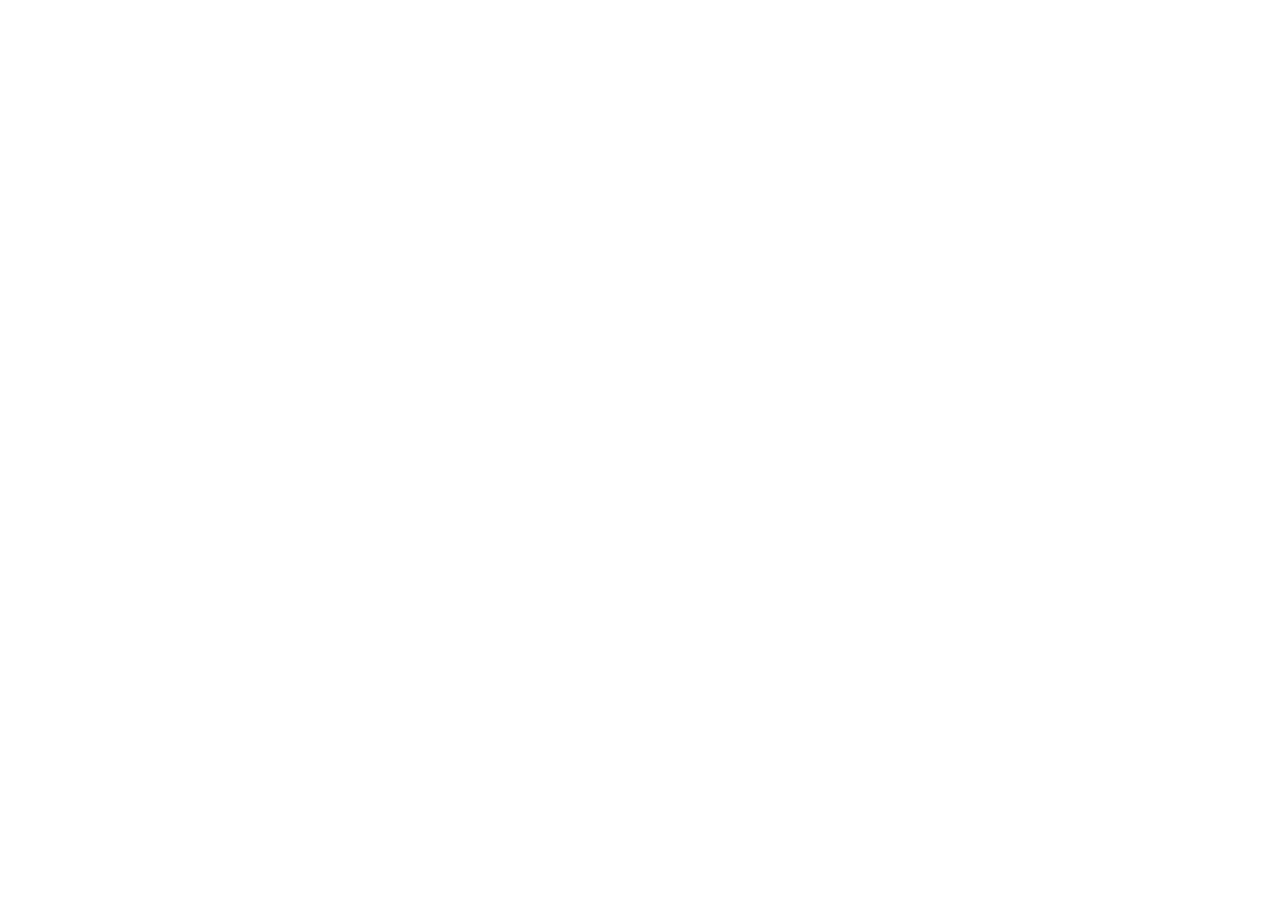
==== app/static/index.html @ c0e0c0ea "feat: serve compiled Next.js frontend from backend static directory" ====
<!DOCTYPE html><!--W_L8__XWG7naVOTg2Zyno--><html lang="pt-BR"><head><meta charSet="utf-8"/><meta name="viewport" content="width=device-width, initial-scale=1"/><link rel="stylesheet" href="/_next/static/chunks/49fae124e96f06ca.css" data-precedence="next"/><link rel="preload" as="script" fetchPriority="low" href="/_next/static/chunks/4b9eae0c8dc7e975.js"/><script src="/_next/static/chunks/f2f58a7e93290fbb.js" async=""></script><script src="/_next/static/chunks/6eb1bac6b57023f6.js" async=""></script><script src="/_next/static/chunks/turbopack-da1d1c3932c9a2c7.js" async=""></script><script src="/_next/static/chunks/2f236954d6a65e12.js" async=""></script><script src="/_next/static/chunks/f9bdf9f7209e072f.js" async=""></script><title>GRT Food — Pedidos de Almoço</title><meta name="description" content="Sistema de gestão de pedidos de almoço — Garten Automação"/><link rel="icon" href="/favicon.ico?favicon.0b3bf435.ico" sizes="256x256" type="image/x-icon"/><script src="/_next/static/chunks/a6dad97d9634a72d.js" noModule=""></script></head><body><div hidden=""><!--$--><!--/$--></div><div class="app-container" style="margin-top:30vh"><div class="loader"><div class="spinner"></div></div></div><!--$--><!--/$--><script src="/_next/static/chunks/4b9eae0c8dc7e975.js" id="_R_" async=""></script><script>(self.__next_f=self.__next_f||[]).push([0])</script><script>self.__next_f.push([1,"1:\"$Sreact.fragment\"\n2:I[39756,[\"/_next/static/chunks/2f236954d6a65e12.js\"],\"default\"]\n3:I[37457,[\"/_next/static/chunks/2f236954d6a65e12.js\"],\"default\"]\n4:I[47257,[\"/_next/static/chunks/2f236954d6a65e12.js\"],\"ClientPageRoot\"]\n5:I[52683,[\"/_next/static/chunks/f9bdf9f7209e072f.js\"],\"default\"]\n8:I[97367,[\"/_next/static/chunks/2f236954d6a65e12.js\"],\"OutletBoundary\"]\n9:\"$Sreact.suspense\"\nb:I[97367,[\"/_next/static/chunks/2f236954d6a65e12.js\"],\"ViewportBoundary\"]\nd:I[97367,[\"/_next/static/chunks/2f236954d6a65e12.js\"],\"MetadataBoundary\"]\nf:I[68027,[],\"default\"]\n:HL[\"/_next/static/chunks/49fae124e96f06ca.css\",\"style\"]\n"])</script><script>self.__next_f.push([1,"0:{\"P\":null,\"b\":\"W_L8_-XWG7naVOTg2Zyno\",\"c\":[\"\",\"\"],\"q\":\"\",\"i\":false,\"f\":[[[\"\",{\"children\":[\"__PAGE__\",{}]},\"$undefined\",\"$undefined\",true],[[\"$\",\"$1\",\"c\",{\"children\":[[[\"$\",\"link\",\"0\",{\"rel\":\"stylesheet\",\"href\":\"/_next/static/chunks/49fae124e96f06ca.css\",\"precedence\":\"next\",\"crossOrigin\":\"$undefined\",\"nonce\":\"$undefined\"}]],[\"$\",\"html\",null,{\"lang\":\"pt-BR\",\"children\":[\"$\",\"body\",null,{\"children\":[\"$\",\"$L2\",null,{\"parallelRouterKey\":\"children\",\"error\":\"$undefined\",\"errorStyles\":\"$undefined\",\"errorScripts\":\"$undefined\",\"template\":[\"$\",\"$L3\",null,{}],\"templateStyles\":\"$undefined\",\"templateScripts\":\"$undefined\",\"notFound\":[[[\"$\",\"title\",null,{\"children\":\"404: This page could not be found.\"}],[\"$\",\"div\",null,{\"style\":{\"fontFamily\":\"system-ui,\\\"Segoe UI\\\",Roboto,Helvetica,Arial,sans-serif,\\\"Apple Color Emoji\\\",\\\"Segoe UI Emoji\\\"\",\"height\":\"100vh\",\"textAlign\":\"center\",\"display\":\"flex\",\"flexDirection\":\"column\",\"alignItems\":\"center\",\"justifyContent\":\"center\"},\"children\":[\"$\",\"div\",null,{\"children\":[[\"$\",\"style\",null,{\"dangerouslySetInnerHTML\":{\"__html\":\"body{color:#000;background:#fff;margin:0}.next-error-h1{border-right:1px solid rgba(0,0,0,.3)}@media (prefers-color-scheme:dark){body{color:#fff;background:#000}.next-error-h1{border-right:1px solid rgba(255,255,255,.3)}}\"}}],[\"$\",\"h1\",null,{\"className\":\"next-error-h1\",\"style\":{\"display\":\"inline-block\",\"margin\":\"0 20px 0 0\",\"padding\":\"0 23px 0 0\",\"fontSize\":24,\"fontWeight\":500,\"verticalAlign\":\"top\",\"lineHeight\":\"49px\"},\"children\":404}],[\"$\",\"div\",null,{\"style\":{\"display\":\"inline-block\"},\"children\":[\"$\",\"h2\",null,{\"style\":{\"fontSize\":14,\"fontWeight\":400,\"lineHeight\":\"49px\",\"margin\":0},\"children\":\"This page could not be found.\"}]}]]}]}]],[]],\"forbidden\":\"$undefined\",\"unauthorized\":\"$undefined\"}]}]}]]}],{\"children\":[[\"$\",\"$1\",\"c\",{\"children\":[[\"$\",\"$L4\",null,{\"Component\":\"$5\",\"serverProvidedParams\":{\"searchParams\":{},\"params\":{},\"promises\":[\"$@6\",\"$@7\"]}}],[[\"$\",\"script\",\"script-0\",{\"src\":\"/_next/static/chunks/f9bdf9f7209e072f.js\",\"async\":true,\"nonce\":\"$undefined\"}]],[\"$\",\"$L8\",null,{\"children\":[\"$\",\"$9\",null,{\"name\":\"Next.MetadataOutlet\",\"children\":\"$@a\"}]}]]}],{},null,false,false]},null,false,false],[\"$\",\"$1\",\"h\",{\"children\":[null,[\"$\",\"$Lb\",null,{\"children\":\"$Lc\"}],[\"$\",\"div\",null,{\"hidden\":true,\"children\":[\"$\",\"$Ld\",null,{\"children\":[\"$\",\"$9\",null,{\"name\":\"Next.Metadata\",\"children\":\"$Le\"}]}]}],null]}],false]],\"m\":\"$undefined\",\"G\":[\"$f\",[]],\"S\":true}\n"])</script><script>self.__next_f.push([1,"6:{}\n7:\"$0:f:0:1:1:children:0:props:children:0:props:serverProvidedParams:params\"\n"])</script><script>self.__next_f.push([1,"c:[[\"$\",\"meta\",\"0\",{\"charSet\":\"utf-8\"}],[\"$\",\"meta\",\"1\",{\"name\":\"viewport\",\"content\":\"width=device-width, initial-scale=1\"}]]\n"])</script><script>self.__next_f.push([1,"10:I[27201,[\"/_next/static/chunks/2f236954d6a65e12.js\"],\"IconMark\"]\na:null\ne:[[\"$\",\"title\",\"0\",{\"children\":\"GRT Food — Pedidos de Almoço\"}],[\"$\",\"meta\",\"1\",{\"name\":\"description\",\"content\":\"Sistema de gestão de pedidos de almoço — Garten Automação\"}],[\"$\",\"link\",\"2\",{\"rel\":\"icon\",\"href\":\"/favicon.ico?favicon.0b3bf435.ico\",\"sizes\":\"256x256\",\"type\":\"image/x-icon\"}],[\"$\",\"$L10\",\"3\",{}]]\n"])</script></body></html>
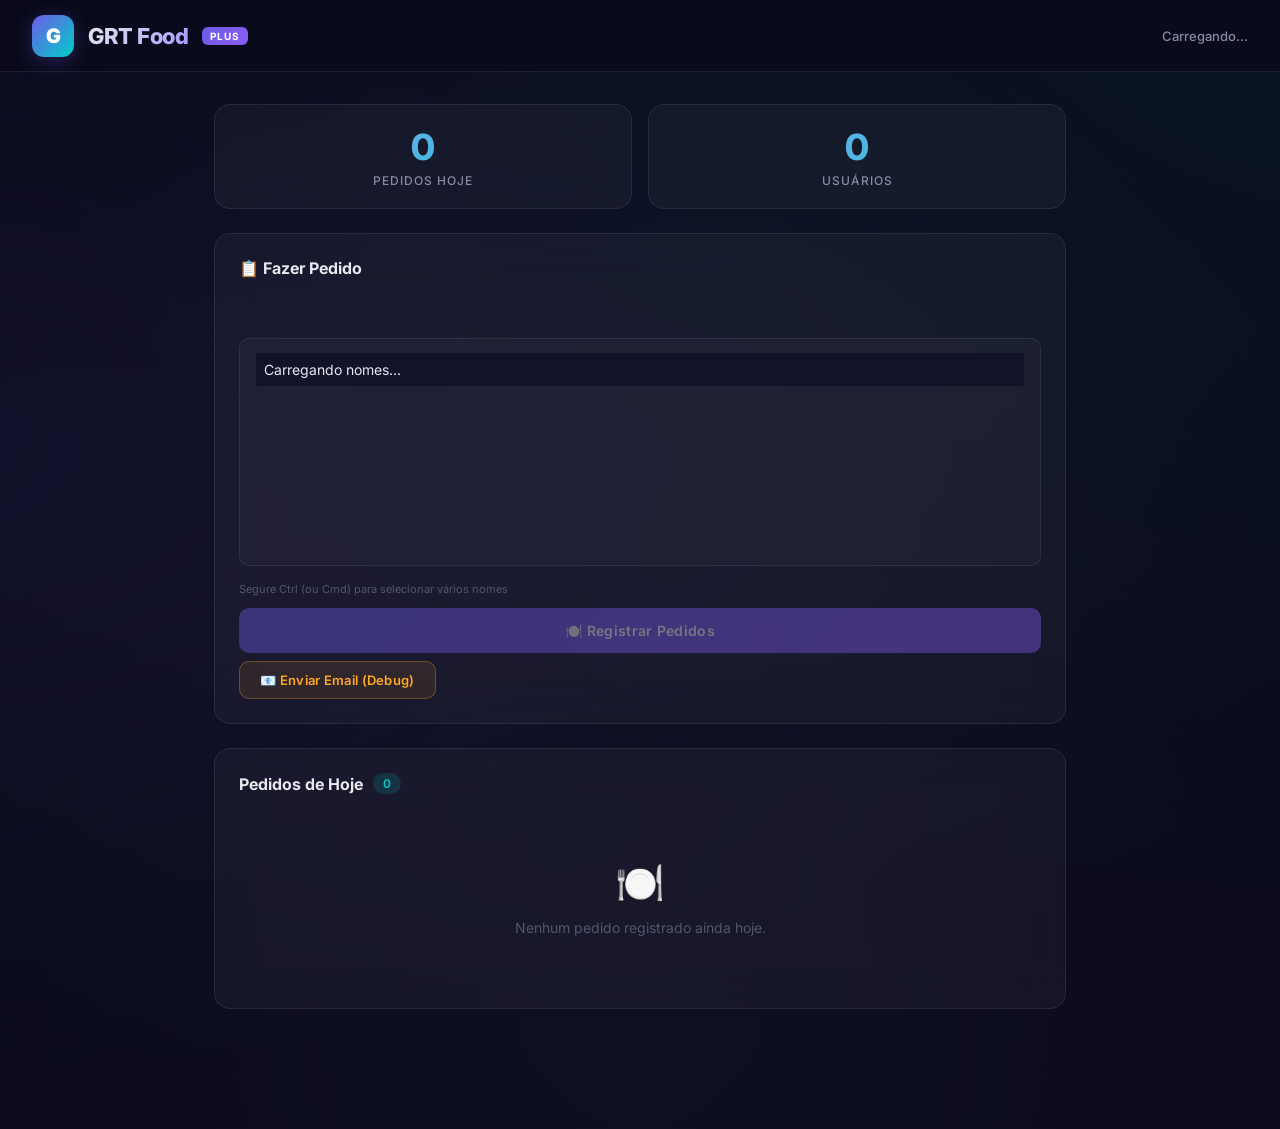
==== commit d9f22333: "feat: novo frontend dark glassmorphism - GRT Food Plus (sem Next.js)" ====
--- a/app/static/index.html
+++ b/app/static/index.html
@@ -1 +1,954 @@
-<!DOCTYPE html><!--W_L8__XWG7naVOTg2Zyno--><html lang="pt-BR"><head><meta charSet="utf-8"/><meta name="viewport" content="width=device-width, initial-scale=1"/><link rel="stylesheet" href="/_next/static/chunks/49fae124e96f06ca.css" data-precedence="next"/><link rel="preload" as="script" fetchPriority="low" href="/_next/static/chunks/4b9eae0c8dc7e975.js"/><script src="/_next/static/chunks/f2f58a7e93290fbb.js" async=""></script><script src="/_next/static/chunks/6eb1bac6b57023f6.js" async=""></script><script src="/_next/static/chunks/turbopack-da1d1c3932c9a2c7.js" async=""></script><script src="/_next/static/chunks/2f236954d6a65e12.js" async=""></script><script src="/_next/static/chunks/f9bdf9f7209e072f.js" async=""></script><title>GRT Food — Pedidos de Almoço</title><meta name="description" content="Sistema de gestão de pedidos de almoço — Garten Automação"/><link rel="icon" href="/favicon.ico?favicon.0b3bf435.ico" sizes="256x256" type="image/x-icon"/><script src="/_next/static/chunks/a6dad97d9634a72d.js" noModule=""></script></head><body><div hidden=""><!--$--><!--/$--></div><div class="app-container" style="margin-top:30vh"><div class="loader"><div class="spinner"></div></div></div><!--$--><!--/$--><script src="/_next/static/chunks/4b9eae0c8dc7e975.js" id="_R_" async=""></script><script>(self.__next_f=self.__next_f||[]).push([0])</script><script>self.__next_f.push([1,"1:\"$Sreact.fragment\"\n2:I[39756,[\"/_next/static/chunks/2f236954d6a65e12.js\"],\"default\"]\n3:I[37457,[\"/_next/static/chunks/2f236954d6a65e12.js\"],\"default\"]\n4:I[47257,[\"/_next/static/chunks/2f236954d6a65e12.js\"],\"ClientPageRoot\"]\n5:I[52683,[\"/_next/static/chunks/f9bdf9f7209e072f.js\"],\"default\"]\n8:I[97367,[\"/_next/static/chunks/2f236954d6a65e12.js\"],\"OutletBoundary\"]\n9:\"$Sreact.suspense\"\nb:I[97367,[\"/_next/static/chunks/2f236954d6a65e12.js\"],\"ViewportBoundary\"]\nd:I[97367,[\"/_next/static/chunks/2f236954d6a65e12.js\"],\"MetadataBoundary\"]\nf:I[68027,[],\"default\"]\n:HL[\"/_next/static/chunks/49fae124e96f06ca.css\",\"style\"]\n"])</script><script>self.__next_f.push([1,"0:{\"P\":null,\"b\":\"W_L8_-XWG7naVOTg2Zyno\",\"c\":[\"\",\"\"],\"q\":\"\",\"i\":false,\"f\":[[[\"\",{\"children\":[\"__PAGE__\",{}]},\"$undefined\",\"$undefined\",true],[[\"$\",\"$1\",\"c\",{\"children\":[[[\"$\",\"link\",\"0\",{\"rel\":\"stylesheet\",\"href\":\"/_next/static/chunks/49fae124e96f06ca.css\",\"precedence\":\"next\",\"crossOrigin\":\"$undefined\",\"nonce\":\"$undefined\"}]],[\"$\",\"html\",null,{\"lang\":\"pt-BR\",\"children\":[\"$\",\"body\",null,{\"children\":[\"$\",\"$L2\",null,{\"parallelRouterKey\":\"children\",\"error\":\"$undefined\",\"errorStyles\":\"$undefined\",\"errorScripts\":\"$undefined\",\"template\":[\"$\",\"$L3\",null,{}],\"templateStyles\":\"$undefined\",\"templateScripts\":\"$undefined\",\"notFound\":[[[\"$\",\"title\",null,{\"children\":\"404: This page could not be found.\"}],[\"$\",\"div\",null,{\"style\":{\"fontFamily\":\"system-ui,\\\"Segoe UI\\\",Roboto,Helvetica,Arial,sans-serif,\\\"Apple Color Emoji\\\",\\\"Segoe UI Emoji\\\"\",\"height\":\"100vh\",\"textAlign\":\"center\",\"display\":\"flex\",\"flexDirection\":\"column\",\"alignItems\":\"center\",\"justifyContent\":\"center\"},\"children\":[\"$\",\"div\",null,{\"children\":[[\"$\",\"style\",null,{\"dangerouslySetInnerHTML\":{\"__html\":\"body{color:#000;background:#fff;margin:0}.next-error-h1{border-right:1px solid rgba(0,0,0,.3)}@media (prefers-color-scheme:dark){body{color:#fff;background:#000}.next-error-h1{border-right:1px solid rgba(255,255,255,.3)}}\"}}],[\"$\",\"h1\",null,{\"className\":\"next-error-h1\",\"style\":{\"display\":\"inline-block\",\"margin\":\"0 20px 0 0\",\"padding\":\"0 23px 0 0\",\"fontSize\":24,\"fontWeight\":500,\"verticalAlign\":\"top\",\"lineHeight\":\"49px\"},\"children\":404}],[\"$\",\"div\",null,{\"style\":{\"display\":\"inline-block\"},\"children\":[\"$\",\"h2\",null,{\"style\":{\"fontSize\":14,\"fontWeight\":400,\"lineHeight\":\"49px\",\"margin\":0},\"children\":\"This page could not be found.\"}]}]]}]}]],[]],\"forbidden\":\"$undefined\",\"unauthorized\":\"$undefined\"}]}]}]]}],{\"children\":[[\"$\",\"$1\",\"c\",{\"children\":[[\"$\",\"$L4\",null,{\"Component\":\"$5\",\"serverProvidedParams\":{\"searchParams\":{},\"params\":{},\"promises\":[\"$@6\",\"$@7\"]}}],[[\"$\",\"script\",\"script-0\",{\"src\":\"/_next/static/chunks/f9bdf9f7209e072f.js\",\"async\":true,\"nonce\":\"$undefined\"}]],[\"$\",\"$L8\",null,{\"children\":[\"$\",\"$9\",null,{\"name\":\"Next.MetadataOutlet\",\"children\":\"$@a\"}]}]]}],{},null,false,false]},null,false,false],[\"$\",\"$1\",\"h\",{\"children\":[null,[\"$\",\"$Lb\",null,{\"children\":\"$Lc\"}],[\"$\",\"div\",null,{\"hidden\":true,\"children\":[\"$\",\"$Ld\",null,{\"children\":[\"$\",\"$9\",null,{\"name\":\"Next.Metadata\",\"children\":\"$Le\"}]}]}],null]}],false]],\"m\":\"$undefined\",\"G\":[\"$f\",[]],\"S\":true}\n"])</script><script>self.__next_f.push([1,"6:{}\n7:\"$0:f:0:1:1:children:0:props:children:0:props:serverProvidedParams:params\"\n"])</script><script>self.__next_f.push([1,"c:[[\"$\",\"meta\",\"0\",{\"charSet\":\"utf-8\"}],[\"$\",\"meta\",\"1\",{\"name\":\"viewport\",\"content\":\"width=device-width, initial-scale=1\"}]]\n"])</script><script>self.__next_f.push([1,"10:I[27201,[\"/_next/static/chunks/2f236954d6a65e12.js\"],\"IconMark\"]\na:null\ne:[[\"$\",\"title\",\"0\",{\"children\":\"GRT Food — Pedidos de Almoço\"}],[\"$\",\"meta\",\"1\",{\"name\":\"description\",\"content\":\"Sistema de gestão de pedidos de almoço — Garten Automação\"}],[\"$\",\"link\",\"2\",{\"rel\":\"icon\",\"href\":\"/favicon.ico?favicon.0b3bf435.ico\",\"sizes\":\"256x256\",\"type\":\"image/x-icon\"}],[\"$\",\"$L10\",\"3\",{}]]\n"])</script></body></html>+<!doctype html>
+<html lang="pt-BR">
+  <head>
+    <meta charset="UTF-8" />
+    <meta name="viewport" content="width=device-width, initial-scale=1.0" />
+    <title>GRT Food Plus — Pedidos de Almoço</title>
+    <meta
+      name="description"
+      content="Sistema de gestão de pedidos de almoço — Garten Automação"
+    />
+    <link rel="preconnect" href="https://fonts.googleapis.com" />
+    <link
+      href="https://fonts.googleapis.com/css2?family=Inter:wght@300;400;500;600;700;800;900&display=swap"
+      rel="stylesheet"
+    />
+    <style>
+      /* ═══════════════════════════════════════════════════════
+       RESET & GLOBALS
+       ═══════════════════════════════════════════════════════ */
+      *,
+      *::before,
+      *::after {
+        box-sizing: border-box;
+        margin: 0;
+        padding: 0;
+      }
+
+      :root {
+        --bg-primary: #0a0a1a;
+        --bg-secondary: #12122a;
+        --glass-bg: rgba(255, 255, 255, 0.04);
+        --glass-border: rgba(255, 255, 255, 0.08);
+        --glass-hover: rgba(255, 255, 255, 0.08);
+        --text-primary: #e8e8f0;
+        --text-secondary: #8888a8;
+        --text-muted: #555570;
+        --accent: #6c5ce7;
+        --accent-glow: rgba(108, 92, 231, 0.3);
+        --accent-light: #a29bfe;
+        --success: #00cec9;
+        --success-glow: rgba(0, 206, 201, 0.25);
+        --danger: #ff6b6b;
+        --danger-glow: rgba(255, 107, 107, 0.2);
+        --warning: #ffa726;
+        --radius: 16px;
+        --radius-sm: 10px;
+        --transition: all 0.3s cubic-bezier(0.4, 0, 0.2, 1);
+      }
+
+      body {
+        font-family:
+          "Inter",
+          -apple-system,
+          sans-serif;
+        background: var(--bg-primary);
+        color: var(--text-primary);
+        min-height: 100vh;
+        overflow-x: hidden;
+      }
+
+      /* Animated gradient background */
+      body::before {
+        content: "";
+        position: fixed;
+        top: -50%;
+        left: -50%;
+        width: 200%;
+        height: 200%;
+        background:
+          radial-gradient(
+            ellipse at 20% 50%,
+            rgba(108, 92, 231, 0.08) 0%,
+            transparent 50%
+          ),
+          radial-gradient(
+            ellipse at 80% 20%,
+            rgba(0, 206, 201, 0.06) 0%,
+            transparent 50%
+          ),
+          radial-gradient(
+            ellipse at 50% 80%,
+            rgba(162, 155, 254, 0.04) 0%,
+            transparent 50%
+          );
+        animation: bgShift 20s ease-in-out infinite;
+        z-index: -1;
+      }
+
+      @keyframes bgShift {
+        0%,
+        100% {
+          transform: translate(0, 0);
+        }
+        33% {
+          transform: translate(-2%, 1%);
+        }
+        66% {
+          transform: translate(1%, -2%);
+        }
+      }
+
+      /* ═══════════════════════════════════════════════════════
+       GLASS CARD UTILITY
+       ═══════════════════════════════════════════════════════ */
+      .glass {
+        background: var(--glass-bg);
+        backdrop-filter: blur(20px);
+        -webkit-backdrop-filter: blur(20px);
+        border: 1px solid var(--glass-border);
+        border-radius: var(--radius);
+      }
+
+      /* ═══════════════════════════════════════════════════════
+       HEADER
+       ═══════════════════════════════════════════════════════ */
+      header {
+        position: sticky;
+        top: 0;
+        z-index: 100;
+        padding: 0 32px;
+        height: 72px;
+        display: flex;
+        align-items: center;
+        justify-content: space-between;
+        background: rgba(10, 10, 26, 0.75);
+        backdrop-filter: blur(24px);
+        -webkit-backdrop-filter: blur(24px);
+        border-bottom: 1px solid var(--glass-border);
+      }
+
+      .logo {
+        display: flex;
+        align-items: center;
+        gap: 14px;
+      }
+
+      .logo-icon {
+        width: 42px;
+        height: 42px;
+        border-radius: 12px;
+        background: linear-gradient(135deg, var(--accent), var(--success));
+        display: flex;
+        align-items: center;
+        justify-content: center;
+        font-size: 20px;
+        font-weight: 900;
+        color: white;
+        box-shadow: 0 4px 20px var(--accent-glow);
+      }
+
+      .logo-text {
+        font-size: 22px;
+        font-weight: 800;
+        letter-spacing: -0.5px;
+        background: linear-gradient(
+          135deg,
+          var(--text-primary),
+          var(--accent-light)
+        );
+        -webkit-background-clip: text;
+        -webkit-text-fill-color: transparent;
+        background-clip: text;
+      }
+
+      .logo-badge {
+        font-size: 10px;
+        font-weight: 700;
+        padding: 3px 8px;
+        border-radius: 6px;
+        background: linear-gradient(135deg, var(--accent), #8b5cf6);
+        color: white;
+        letter-spacing: 1px;
+        text-transform: uppercase;
+      }
+
+      .header-status {
+        display: flex;
+        align-items: center;
+        gap: 8px;
+        font-size: 13px;
+        font-weight: 500;
+        color: var(--text-secondary);
+      }
+
+      .status-dot {
+        width: 8px;
+        height: 8px;
+        border-radius: 50%;
+        animation: pulse 2s ease-in-out infinite;
+      }
+
+      .status-dot.open {
+        background: var(--success);
+        box-shadow: 0 0 8px var(--success-glow);
+      }
+      .status-dot.closed {
+        background: var(--danger);
+        box-shadow: 0 0 8px var(--danger-glow);
+      }
+
+      @keyframes pulse {
+        0%,
+        100% {
+          opacity: 1;
+          transform: scale(1);
+        }
+        50% {
+          opacity: 0.6;
+          transform: scale(0.85);
+        }
+      }
+
+      /* ═══════════════════════════════════════════════════════
+       MAIN LAYOUT
+       ═══════════════════════════════════════════════════════ */
+      main {
+        max-width: 900px;
+        margin: 0 auto;
+        padding: 32px 24px 120px;
+        display: flex;
+        flex-direction: column;
+        gap: 24px;
+      }
+
+      /* ═══════════════════════════════════════════════════════
+       STAT CARDS
+       ═══════════════════════════════════════════════════════ */
+      .stats {
+        display: grid;
+        grid-template-columns: repeat(auto-fit, minmax(180px, 1fr));
+        gap: 16px;
+      }
+
+      .stat-card {
+        padding: 20px;
+        text-align: center;
+      }
+
+      .stat-number {
+        font-size: 36px;
+        font-weight: 800;
+        background: linear-gradient(
+          135deg,
+          var(--accent-light),
+          var(--success)
+        );
+        -webkit-background-clip: text;
+        -webkit-text-fill-color: transparent;
+        background-clip: text;
+      }
+
+      .stat-label {
+        font-size: 12px;
+        font-weight: 500;
+        color: var(--text-secondary);
+        text-transform: uppercase;
+        letter-spacing: 1px;
+        margin-top: 4px;
+      }
+
+      /* ═══════════════════════════════════════════════════════
+       ORDER PANEL (left corner floating)
+       ═══════════════════════════════════════════════════════ */
+      .order-panel {
+        padding: 24px;
+      }
+
+      .order-panel h2 {
+        font-size: 16px;
+        font-weight: 700;
+        margin-bottom: 16px;
+        color: var(--text-primary);
+      }
+
+      .select-wrapper {
+        position: relative;
+        margin-bottom: 16px;
+      }
+
+      .select-wrapper select {
+        width: 100%;
+        padding: 14px 16px;
+        background: rgba(255, 255, 255, 0.03);
+        border: 1px solid var(--glass-border);
+        border-radius: var(--radius-sm);
+        color: var(--text-primary);
+        font-family: "Inter", sans-serif;
+        font-size: 14px;
+        font-weight: 500;
+        cursor: pointer;
+        transition: var(--transition);
+        appearance: none;
+        outline: none;
+        min-height: 150px;
+      }
+
+      .select-wrapper select:focus {
+        border-color: var(--accent);
+        box-shadow: 0 0 0 3px var(--accent-glow);
+      }
+
+      .select-wrapper select option {
+        background: var(--bg-secondary);
+        color: var(--text-primary);
+        padding: 8px;
+      }
+
+      .select-hint {
+        font-size: 11px;
+        color: var(--text-muted);
+        margin-top: 6px;
+        margin-bottom: 12px;
+      }
+
+      /* ═══════════════════════════════════════════════════════
+       SELECTED CHIPS
+       ═══════════════════════════════════════════════════════ */
+      .chips {
+        display: flex;
+        flex-wrap: wrap;
+        gap: 8px;
+        margin-bottom: 16px;
+        min-height: 28px;
+      }
+
+      .chip {
+        display: inline-flex;
+        align-items: center;
+        gap: 6px;
+        padding: 6px 12px;
+        border-radius: 20px;
+        background: linear-gradient(
+          135deg,
+          rgba(108, 92, 231, 0.2),
+          rgba(162, 155, 254, 0.1)
+        );
+        border: 1px solid rgba(108, 92, 231, 0.3);
+        font-size: 13px;
+        font-weight: 500;
+        color: var(--accent-light);
+        animation: chipIn 0.2s ease-out;
+      }
+
+      @keyframes chipIn {
+        from {
+          transform: scale(0.8);
+          opacity: 0;
+        }
+        to {
+          transform: scale(1);
+          opacity: 1;
+        }
+      }
+
+      .chip button {
+        background: none;
+        border: none;
+        color: var(--accent-light);
+        cursor: pointer;
+        font-size: 16px;
+        line-height: 1;
+        opacity: 0.6;
+        transition: opacity 0.2s;
+      }
+
+      .chip button:hover {
+        opacity: 1;
+      }
+
+      /* ═══════════════════════════════════════════════════════
+       BUTTONS
+       ═══════════════════════════════════════════════════════ */
+      .btn {
+        padding: 14px 28px;
+        border: none;
+        border-radius: var(--radius-sm);
+        font-family: "Inter", sans-serif;
+        font-weight: 600;
+        font-size: 14px;
+        cursor: pointer;
+        transition: var(--transition);
+        display: inline-flex;
+        align-items: center;
+        justify-content: center;
+        gap: 8px;
+        letter-spacing: 0.3px;
+      }
+
+      .btn:active {
+        transform: scale(0.97);
+      }
+
+      .btn-primary {
+        background: linear-gradient(135deg, var(--accent), #8b5cf6);
+        color: white;
+        box-shadow: 0 4px 20px var(--accent-glow);
+        width: 100%;
+      }
+
+      .btn-primary:hover {
+        box-shadow: 0 6px 30px rgba(108, 92, 231, 0.5);
+        transform: translateY(-1px);
+      }
+
+      .btn-primary:disabled {
+        opacity: 0.4;
+        cursor: not-allowed;
+        transform: none;
+        box-shadow: none;
+      }
+
+      .btn-debug {
+        background: rgba(255, 167, 38, 0.1);
+        border: 1px solid rgba(255, 167, 38, 0.3);
+        color: var(--warning);
+        font-size: 13px;
+        padding: 10px 20px;
+      }
+
+      .btn-debug:hover {
+        background: rgba(255, 167, 38, 0.2);
+      }
+
+      .btn-danger-sm {
+        background: rgba(255, 107, 107, 0.1);
+        border: 1px solid rgba(255, 107, 107, 0.2);
+        color: var(--danger);
+        padding: 6px 12px;
+        font-size: 12px;
+        border-radius: 8px;
+      }
+
+      .btn-danger-sm:hover {
+        background: rgba(255, 107, 107, 0.2);
+      }
+
+      .actions-row {
+        display: flex;
+        gap: 12px;
+        margin-top: 8px;
+      }
+
+      /* ═══════════════════════════════════════════════════════
+       ORDERS LIST
+       ═══════════════════════════════════════════════════════ */
+      .orders-section {
+        padding: 24px;
+      }
+
+      .orders-section h2 {
+        font-size: 16px;
+        font-weight: 700;
+        margin-bottom: 16px;
+        display: flex;
+        align-items: center;
+        gap: 10px;
+      }
+
+      .orders-count {
+        font-size: 12px;
+        font-weight: 600;
+        padding: 3px 10px;
+        border-radius: 12px;
+        background: rgba(0, 206, 201, 0.15);
+        color: var(--success);
+      }
+
+      .order-list {
+        display: flex;
+        flex-direction: column;
+        gap: 8px;
+      }
+
+      .order-item {
+        display: flex;
+        align-items: center;
+        justify-content: space-between;
+        padding: 14px 18px;
+        border-radius: var(--radius-sm);
+        background: rgba(255, 255, 255, 0.02);
+        border: 1px solid rgba(255, 255, 255, 0.04);
+        transition: var(--transition);
+        animation: fadeIn 0.3s ease-out;
+      }
+
+      @keyframes fadeIn {
+        from {
+          opacity: 0;
+          transform: translateY(8px);
+        }
+        to {
+          opacity: 1;
+          transform: translateY(0);
+        }
+      }
+
+      .order-item:hover {
+        background: var(--glass-hover);
+        border-color: var(--glass-border);
+      }
+
+      .order-name {
+        font-weight: 600;
+        font-size: 15px;
+      }
+
+      .order-time {
+        font-size: 12px;
+        color: var(--text-muted);
+      }
+
+      .empty-state {
+        text-align: center;
+        padding: 48px 20px;
+        color: var(--text-muted);
+      }
+
+      .empty-state .emoji {
+        font-size: 40px;
+        margin-bottom: 12px;
+      }
+      .empty-state p {
+        font-size: 14px;
+      }
+
+      /* ═══════════════════════════════════════════════════════
+       TOAST NOTIFICATIONS
+       ═══════════════════════════════════════════════════════ */
+      .toast-container {
+        position: fixed;
+        top: 84px;
+        right: 24px;
+        z-index: 1000;
+        display: flex;
+        flex-direction: column;
+        gap: 8px;
+      }
+
+      .toast {
+        padding: 14px 20px;
+        border-radius: var(--radius-sm);
+        font-size: 14px;
+        font-weight: 500;
+        animation:
+          slideIn 0.3s ease-out,
+          fadeOut 0.3s ease-in 2.7s forwards;
+        max-width: 360px;
+      }
+
+      .toast.success {
+        background: rgba(0, 206, 201, 0.15);
+        border: 1px solid rgba(0, 206, 201, 0.3);
+        color: var(--success);
+      }
+
+      .toast.error {
+        background: rgba(255, 107, 107, 0.15);
+        border: 1px solid rgba(255, 107, 107, 0.3);
+        color: var(--danger);
+      }
+
+      @keyframes slideIn {
+        from {
+          opacity: 0;
+          transform: translateX(40px);
+        }
+        to {
+          opacity: 1;
+          transform: translateX(0);
+        }
+      }
+
+      @keyframes fadeOut {
+        to {
+          opacity: 0;
+          transform: translateY(-10px);
+        }
+      }
+
+      /* ═══════════════════════════════════════════════════════
+       RESPONSIVE
+       ═══════════════════════════════════════════════════════ */
+      @media (max-width: 600px) {
+        header {
+          padding: 0 16px;
+        }
+        main {
+          padding: 16px 12px 100px;
+        }
+        .logo-text {
+          font-size: 18px;
+        }
+        .stat-number {
+          font-size: 28px;
+        }
+      }
+
+      /* ═══════════════════════════════════════════════════════
+       LOADING SPINNER
+       ═══════════════════════════════════════════════════════ */
+      .spinner {
+        width: 20px;
+        height: 20px;
+        border: 2px solid transparent;
+        border-top: 2px solid currentColor;
+        border-radius: 50%;
+        animation: spin 0.6s linear infinite;
+        display: inline-block;
+      }
+
+      @keyframes spin {
+        to {
+          transform: rotate(360deg);
+        }
+      }
+    </style>
+  </head>
+  <body>
+    <!-- ═══ HEADER ═══ -->
+    <header>
+      <div class="logo">
+        <div class="logo-icon">G</div>
+        <span class="logo-text">GRT Food</span>
+        <span class="logo-badge">Plus</span>
+      </div>
+      <div class="header-status">
+        <div class="status-dot" id="statusDot"></div>
+        <span id="statusText">Carregando...</span>
+      </div>
+    </header>
+
+    <!-- ═══ TOAST ═══ -->
+    <div class="toast-container" id="toastContainer"></div>
+
+    <!-- ═══ MAIN ═══ -->
+    <main>
+      <!-- Stats -->
+      <div class="stats">
+        <div class="glass stat-card">
+          <div class="stat-number" id="totalPedidos">0</div>
+          <div class="stat-label">Pedidos Hoje</div>
+        </div>
+        <div class="glass stat-card">
+          <div class="stat-number" id="totalUsuarios">0</div>
+          <div class="stat-label">Usuários</div>
+        </div>
+      </div>
+
+      <!-- Order Panel -->
+      <div class="glass order-panel">
+        <h2>📋 Fazer Pedido</h2>
+
+        <div class="chips" id="selectedChips"></div>
+
+        <div class="select-wrapper">
+          <select id="userSelect" multiple size="6">
+            <option disabled>Carregando nomes...</option>
+          </select>
+        </div>
+        <p class="select-hint">
+          Segure Ctrl (ou Cmd) para selecionar vários nomes
+        </p>
+
+        <button class="btn btn-primary" id="btnPedido" disabled>
+          🍽️ Registrar Pedidos
+        </button>
+
+        <div class="actions-row">
+          <button class="btn btn-debug" id="btnEmail">
+            📧 Enviar Email (Debug)
+          </button>
+        </div>
+      </div>
+
+      <!-- Orders List -->
+      <div class="glass orders-section">
+        <h2>
+          Pedidos de Hoje
+          <span class="orders-count" id="ordersCount">0</span>
+        </h2>
+        <div class="order-list" id="orderList">
+          <div class="empty-state">
+            <div class="emoji">🍽️</div>
+            <p>Nenhum pedido registrado ainda hoje.</p>
+          </div>
+        </div>
+      </div>
+    </main>
+
+    <script>
+      /* ═══════════════════════════════════════════════════════
+       API HELPERS
+       ═══════════════════════════════════════════════════════ */
+      const API = ""; // Same origin
+
+      async function api(path, opts = {}) {
+        const res = await fetch(`${API}${path}`, {
+          headers: { "Content-Type": "application/json" },
+          ...opts,
+        });
+        if (!res.ok) {
+          const err = await res
+            .json()
+            .catch(() => ({ detail: res.statusText }));
+          throw new Error(err.detail || res.statusText);
+        }
+        if (res.status === 204) return null;
+        return res.json();
+      }
+
+      /* ═══════════════════════════════════════════════════════
+       TOAST
+       ═══════════════════════════════════════════════════════ */
+      function toast(msg, type = "success") {
+        const el = document.createElement("div");
+        el.className = `toast ${type}`;
+        el.textContent = msg;
+        document.getElementById("toastContainer").appendChild(el);
+        setTimeout(() => el.remove(), 3000);
+      }
+
+      /* ═══════════════════════════════════════════════════════
+       STATE
+       ═══════════════════════════════════════════════════════ */
+      let usuarios = [];
+      let pedidos = [];
+      let estado = "Fechado";
+
+      /* ═══════════════════════════════════════════════════════
+       RENDER FUNCTIONS
+       ═══════════════════════════════════════════════════════ */
+      function renderUsuarios() {
+        const sel = document.getElementById("userSelect");
+        sel.innerHTML = "";
+        usuarios.forEach((u) => {
+          const opt = document.createElement("option");
+          opt.value = u.id;
+          opt.textContent = u.nome;
+          sel.appendChild(opt);
+        });
+        document.getElementById("totalUsuarios").textContent = usuarios.length;
+      }
+
+      function renderPedidos() {
+        const list = document.getElementById("orderList");
+        const countEl = document.getElementById("ordersCount");
+        document.getElementById("totalPedidos").textContent = pedidos.length;
+        countEl.textContent = pedidos.length;
+
+        if (pedidos.length === 0) {
+          list.innerHTML = `
+          <div class="empty-state">
+            <div class="emoji">🍽️</div>
+            <p>Nenhum pedido registrado ainda hoje.</p>
+          </div>`;
+          return;
+        }
+
+        list.innerHTML = pedidos
+          .map(
+            (p) => `
+        <div class="order-item">
+          <div>
+            <div class="order-name">${escapeHtml(p.usuario)}</div>
+            <div class="order-time">${p.dataDoPedido || ""}</div>
+          </div>
+          <button class="btn btn-danger-sm" onclick="deletarPedido(${p.id})">✕ Remover</button>
+        </div>
+      `,
+          )
+          .join("");
+      }
+
+      function renderEstado() {
+        const dot = document.getElementById("statusDot");
+        const txt = document.getElementById("statusText");
+        const isOpen = estado === "Aberto";
+        dot.className = `status-dot ${isOpen ? "open" : "closed"}`;
+        txt.textContent = isOpen ? "● Pedidos Abertos" : "○ Pedidos Encerrados";
+      }
+
+      function updateChips() {
+        const sel = document.getElementById("userSelect");
+        const chips = document.getElementById("selectedChips");
+        const btn = document.getElementById("btnPedido");
+        const selected = Array.from(sel.selectedOptions);
+
+        chips.innerHTML = selected
+          .map(
+            (opt) => `
+        <span class="chip">
+          ${escapeHtml(opt.textContent)}
+          <button onclick="deselectUser(${opt.value})" title="Remover">&times;</button>
+        </span>
+      `,
+          )
+          .join("");
+
+        btn.disabled = selected.length === 0;
+      }
+
+      function deselectUser(id) {
+        const sel = document.getElementById("userSelect");
+        const opt = sel.querySelector(`option[value="${id}"]`);
+        if (opt) opt.selected = false;
+        updateChips();
+      }
+
+      function escapeHtml(str) {
+        const d = document.createElement("div");
+        d.textContent = str;
+        return d.innerHTML;
+      }
+
+      /* ═══════════════════════════════════════════════════════
+       ACTIONS
+       ═══════════════════════════════════════════════════════ */
+      async function fazerPedidos() {
+        const sel = document.getElementById("userSelect");
+        const selected = Array.from(sel.selectedOptions);
+        if (selected.length === 0) return;
+
+        const btn = document.getElementById("btnPedido");
+        btn.disabled = true;
+        btn.innerHTML = '<span class="spinner"></span> Registrando...';
+
+        let ok = 0,
+          fail = 0;
+        for (const opt of selected) {
+          try {
+            await api("/api/pedidos", {
+              method: "POST",
+              body: JSON.stringify({
+                usuario_id: parseInt(opt.value),
+                pedido: { items: ["Almoço"], multiplos: {} },
+                obs: "",
+              }),
+            });
+            ok++;
+          } catch (e) {
+            fail++;
+            console.error(`Erro ao registrar ${opt.textContent}:`, e);
+          }
+        }
+
+        sel.selectedOptions &&
+          Array.from(sel.options).forEach((o) => (o.selected = false));
+        updateChips();
+
+        if (ok > 0) toast(`${ok} pedido(s) registrado(s)!`, "success");
+        if (fail > 0) toast(`${fail} pedido(s) falharam.`, "error");
+
+        btn.innerHTML = "🍽️ Registrar Pedidos";
+        await loadPedidos();
+      }
+
+      async function deletarPedido(id) {
+        try {
+          await api(`/api/pedidos/${id}`, { method: "DELETE" });
+          toast("Pedido removido!", "success");
+          await loadPedidos();
+        } catch (e) {
+          toast("Erro ao remover: " + e.message, "error");
+        }
+      }
+
+      async function enviarEmailDebug() {
+        const btn = document.getElementById("btnEmail");
+        btn.disabled = true;
+        btn.innerHTML = '<span class="spinner"></span> Enviando...';
+        try {
+          await api("/api/mail/test");
+          toast("Email de teste enviado!", "success");
+        } catch (e) {
+          toast("Erro ao enviar: " + e.message, "error");
+        }
+        btn.disabled = false;
+        btn.innerHTML = "📧 Enviar Email (Debug)";
+      }
+
+      /* ═══════════════════════════════════════════════════════
+       DATA LOADING
+       ═══════════════════════════════════════════════════════ */
+      async function loadUsuarios() {
+        try {
+          usuarios = await api("/api/usuarios");
+          renderUsuarios();
+        } catch (e) {
+          toast("Erro ao carregar nomes: " + e.message, "error");
+        }
+      }
+
+      async function loadPedidos() {
+        try {
+          pedidos = await api("/api/pedidos");
+          renderPedidos();
+        } catch (e) {
+          toast("Erro ao carregar pedidos: " + e.message, "error");
+        }
+      }
+
+      async function loadEstado() {
+        try {
+          const data = await api("/api/estado");
+          estado = data.estado;
+          renderEstado();
+        } catch (e) {
+          console.error("Estado:", e);
+        }
+      }
+
+      /* ═══════════════════════════════════════════════════════
+       WEBSOCKET REAL-TIME
+       ═══════════════════════════════════════════════════════ */
+      function connectWS() {
+        const proto = location.protocol === "https:" ? "wss:" : "ws:";
+        const ws = new WebSocket(`${proto}//${location.host}/ws`);
+
+        ws.onmessage = (ev) => {
+          try {
+            const msg = JSON.parse(ev.data);
+            if (msg.tipo === "estado") {
+              estado = msg.dados;
+              renderEstado();
+            }
+            if (msg.tipo === "pedidos") {
+              loadPedidos();
+            }
+          } catch {}
+        };
+
+        ws.onclose = () => setTimeout(connectWS, 3000);
+        ws.onerror = () => ws.close();
+      }
+
+      /* ═══════════════════════════════════════════════════════
+       INIT
+       ═══════════════════════════════════════════════════════ */
+      document
+        .getElementById("userSelect")
+        .addEventListener("change", updateChips);
+      document
+        .getElementById("btnPedido")
+        .addEventListener("click", fazerPedidos);
+      document
+        .getElementById("btnEmail")
+        .addEventListener("click", enviarEmailDebug);
+
+      Promise.all([loadUsuarios(), loadPedidos(), loadEstado()]).then(() => {
+        connectWS();
+      });
+    </script>
+  </body>
+</html>
